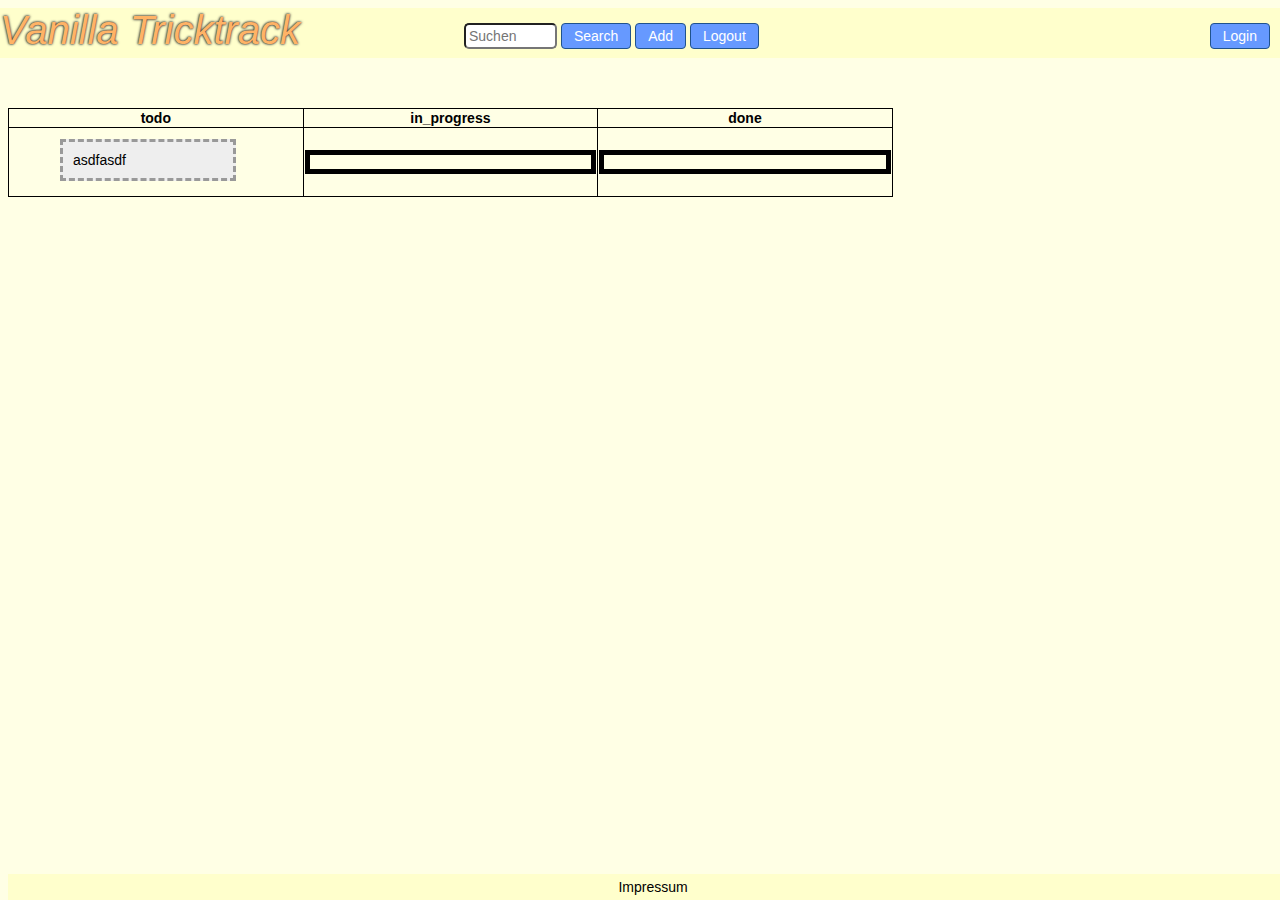
==== tricktrackv2/index.html @ c514adcd "initial commit" ====
<html>
	<head>
		<title>Vanilla Tricktrack</title>
		<meta charset="utf-8">
		<link rel="stylesheet" href="css/style.css">
		<script src="http://crypto-js.googlecode.com/svn/tags/3.1.2/build/rollups/md5.js"></script>
	</head>
	<body>
		
		<nav>
			<div id="logo">Vanilla Tricktrack</div>

				<input type="text" placeholder="Suchen" size="8" id="search" class="navbar"></input>
				<button type="submit">Search</button>
				<button id="add_issue">Add</button>

				<button id="login" class="navbar" type="button">Login</button>
				<button id="logout" class="navbar" type="button">Logout</button>

		</nav>

		<table id="table">
			<tr>
				<th>todo</th>
				<th>in_progress</th>
				<th>done</th>
			</tr>
			<tr>
				<td id="todo_list_td">
					<div id="bin_todo">
					  <ul id="todo_list">
							<!--TEST DATA -->
							<li id="one_li">asdfasdf
								<!--<a id="one" href="#">-->
									<!--<div>
										<div>
											<span>TT-ID</span><span class="ticketuname">username</span>
										</div>
										<div class="issue_title">title goes here</div>
									</div>	-->
								<!--</a>-->
							</li>
							<!--<li id="two_li"><a href="#" id="two">two</a></li>
							<li id="three_li"><a href="#" id="three">three</a></li>
							<li id="four_li"><a href="#" id="four">four</a></li>
							<li id="five_li"><a href="#" id="five">five</a></li>-->
					  </ul>
					</div>
				</td>
				<td id="progress_list_td">
					<div id="bin_progress">
						<ul id="in_progress_list">
							<!--<li id="a_li"><a id="a" href="#">a</a></li>
							<li id="b_li"><a href="#" id="b">b</a></li>-->
						</ul>
					</div>
				</td>
				<td id="done_list_td"> 
					<div id="bin_done">
						<ul id="done_list">
							<!--<li id="lala_li"><a id="lala" href="#">lala</a></li>-->
						</ul>
					</div>
				</td>
			</tr>
		</table>

		<div id="container">
			

			<div id="loginform" class="form">
				<div id="loginintro" class="text"></div>
				<!--<div class="error" id="loginerror">
					<img src="error.png" class="errorimg"/>
					<div id="loginerrormsg" class="errormsg"></div>
				</div>-->
				<form action="login.php" id="submitlogin">
					<div class="form-row">
						<label for="email">Email: </label>
						<input type="text" name="email" id="emaillogin" class="inputform" required></div>
					<div class="form-row">
						<label for="password">Password: </label>
						<input type="password" name="password" id="passwordlogin" class="inputform" required>
					</div>
					<button id="cancellogin" type="button" class="cancel" value="Cancel">Cancel</button>
					<button id="register" class="navbar" type="button">Register</button>
					<button id="loginsubmit" class="submit" type="button">Login</button>
				</form>
			</div>
			
			<!--register form-->
			<div id="registerform" class="form">
				<div id="registerintro" class="text">Please register with all your very important personal data!</div>
				<!--<div class="error" id="registererror">
					<img src="error.png" class="errorimg"/>
					<div id="registererrormsg" class="errormsg"></div>
				</div>-->
				<form action="register.php" id="submitregister">
					<div class="form-row">
						<label for="firstname">Vorname: </label>
						<input type="text" name="firstname" id="firstname" class="inputform" onblur="validateFirstname()" required>
						<img id="firstnamepic" alt="picture" class="checkimg"/>
					</div>
					<div class="form-row">
						<label for="lastname">Nachname: </label>
						<input type="text" name="lastname" id="lastname" class="inputform" onblur="validateLastname()" required>
						<img id="lastnamepic" alt="picture" class="checkimg"/>
					</div>
					<div class="form-row">
						<label for="username">Username: </label>
						<input type="text" name="username" id="usernameregister" class="inputform" onblur="validateUsername()" required>
						<img id="usernamepic" alt="picture" class="checkimg"/>
					</div>
					<div class="form-row">
						<label for="email">Email: </label>
						<input type="text" name="email" id="emailregister" class="inputform" onblur="validateEmail()" required>
						<img id="emailpic" alt="picture" class="checkimg"/>
					</div>
					<div class="form-row">
						<label for="password">Passwort: </label>
						<input type="password" name="password" id="passwordregister" class="inputform" onblur="validatePassword()" required>
						<img id="passwordimg" alt="picture" class="checkimg"/>
					<div id="unsecurepas"></div>
					</div>
					
					<div class="form-row">
						<label for="passwordrepeat">Passwort wiederholen: </label>
						<input type="password" name="passwordrepeat" id="passwordrepeat" class="inputform"  onblur="validatePasswordRepeat()" required>
						<img id="errorrepeatimg" alt="picture" class="checkimg"/>
					</div>			
					<button id="cancelregister" class="cancel" value="Cancel" type="button">Cancel</button>
					<button id="registersubmit" class="submit" type="button">Register</button>
				</form>
			</div>
			
		<!--create new issue-->	
		  <div id="createissueform" class="form">
				<div id="issuenintro" class="text"></div>
				<!--<div class="error" id="loginerror">
					<img src="error.png" class="errorimg"/>
					<div id="loginerrormsg" class="errormsg"></div>
				</div>-->
				<form>
					<div class="form-row">
						<label for="title">Title: </label>
						<input type="text" name="title" id="issuetitle" class="inputform" required></div>
					<div class="form-row">
						<label for="description">Description: </label>
						<input type="text" name="description" id="description" class="inputform" required>
					</div>
					<div class="form-row">
						<label for="priority">Priority: </label>
						<select name="priority" id="priority" class="inputform">
								<option>high</option>
								<option>medium</option>
								<option>low</option>
						</select>
					</div>					
					<div class="form-row">
						<label for="assigned_to">Assign to: </label>
						<select name="assigned_to" id="assigned_to" class="inputform">
								<option>names will go here</option>
								<option>name2</option>
								<option>name3</option>
						</select>
					</div>
					<div class="form-row">
						<label for="category">Category: </label>
						<select name="category" id="category" class="inputform">
								<option>category1</option>
								<option>category2</option>
								<option>category3</option>
						</select>
					</div>
					<button id="cancelcreate" type="button" class="cancel" value="Cancel">Cancel</button>
					<button id="createissue" class="submit" type="button">Create</button>
				</form>
			</div>
			
			<!--update issue form-->
			<div id="updateissueform" class="form">
				<div id="issuenintro" class="text"></div>
				<form>
					<div class="form-row">
						<label for="title">Title: </label>
						<span id="title_update"></span>
					</div>
					<div class="form-row">
						<label for="description">Description: </label>
						<span id="description_update"></span>
					</div>
					<div class="form-row">
						<label for="priority">Priority: </label>
						<select name="priority" id="priority_update" class="inputform">
								<option>high</option>
								<option>medium</option>
								<option>low</option>
						</select>
					</div>					
					<div class="form-row">
						<label for="assigned_to">Assign to: </label>
						<select name="assigned_to" id="assigned_to" class="inputform">
								<option>names will go here</option>
								<option>name2</option>
								<option>name3</option>
						</select>
					</div>
					<div class="form-row">
						<label for="category">Category: </label>
						<select name="category" id="category_update" class="inputform">
								<option>category1</option>
								<option>category2</option>
								<option>category3</option>
						</select>
					</div>
					<button id="cancelcreate" type="button" class="cancel" value="Cancel">Cancel</button>
					<button id="updateissue" class="submit" type="button">Create</button>
				</form>
			</div>
		</div>

		<footer id="footer">Impressum</footer>
		
		<script src="js/tricktrack.js"></script>
		<script>
		
		//get issues of different states -> ajax when window load
		window.addEventListener("load", function(){
			getIssuesByState("todo");
			getIssuesByState("in_progress");
			getIssuesByState("done");
		});
			
		
		//all lis get draggable attribute ************************** REMOVE THIS AFTER TESTS
		//var links = document.querySelectorAll('li > a'), el = null;
		var links = document.querySelectorAll('li'), el = null;
		for (var i = 0; i < links.length; i++) {
			el = links[i];
		  
			el.setAttribute('draggable', 'true');
			el.addEventListener('dragstart', function(e){
				e.dataTransfer.effectAllowed = 'copy'; // only dropEffect='copy' will be dropable
				e.dataTransfer.setData('Text', this.id); // required otherwise doesn't work
			});
		 }
		  
		 var bin_progress = document.querySelector('#bin_progress');
		 var in_progress_list = document.querySelector('#in_progress_list');
		 var bin_done = document.querySelector('#bin_done');
		 var done_list = document.querySelector('#done_list');
		 
		 bin_done.addEventListener('dragover', function (e) {
			if (e.preventDefault) e.preventDefault(); // allows us to drop
			//this.className = 'over';
			e.dataTransfer.dropEffect = 'copy';
			return false;
		  });
		  

		bin_done.addEventListener('drop', function (e) {
			if (e.stopPropagation) e.stopPropagation(); // stops the browser from redirecting...why???
			e.preventDefault();
			//var el = document.getElementById(e.dataTransfer.getData('Text')+"_li");
			var el = document.getElementById(e.dataTransfer.getData('Text'));
			//removes issue from list
			el.parentNode.removeChild(el);

			done_list.appendChild(el);

			var issue_id = el.id.replace("_li","");
			//save new state
			saveIssueState(issue_id, "done");
			return false;
		  });
		  
		bin_progress.addEventListener('dragover', function (e) {
			if (e.preventDefault) e.preventDefault(); // allows us to drop
			//this.className = 'over';
			e.dataTransfer.dropEffect = 'copy';
			return false;
		});
		  

		bin_progress.addEventListener('drop', function (e) {
			if (e.stopPropagation) e.stopPropagation(); // stops the browser from redirecting...why???
			e.preventDefault();
			//var el = document.getElementById(e.dataTransfer.getData('Text')+"_li");
			var el = document.getElementById(e.dataTransfer.getData('Text'));
			//removes issue from list
			el.parentNode.removeChild(el);
			
			in_progress_list.appendChild(el);
			
			var issue_id = el.id.replace("_li","");
			//save new state
			saveIssueState(issue_id, "in_progress");
			return false;
		  });	  

		</script>
	</body>
</html>
---- tricktrackv2/css/style.css ----
* {
	font-family: Arial,Helvetica Neue,Helvetica,sans-serif;
	font-size: 14px;
}

body {
	background-color: #ffffe5;
}

#logo {
	font-style:italic;
	text-shadow: 0px 0px 2px #333, 0px 0px 3px #333;
	font-size: 30pt;
	color: #ffb366;
	float: left;
	display: inline;
	width:30%
}
nav {
	background-color: #ffffcc;
	position: absolute; 
	right: 0;
	width: 100%;
	height: 50px;
}

ul > li {
	display: inline;	
}

.navbar {
	margin-top: 15px;
}

a {
	text-decoration: none;
}

#login {
	position: absolute; 
	right: 10px;

}
#search {
	margin-left: 80px;
	border-radius: 5px;
	padding:3px;
}

footer {
    background-color:#ffffcc;
    clear:both;
    text-align:center;
    padding:5px;
    position: absolute; 
	bottom: 0;
	width: 100%;
}

.form {
	position:relative;
	margin: 0 auto;
	width: 35em;
	border-radius: 4px;
	top: -10px;
	background-color: white;
	border: 1px solid #D2D2D7;
	border-radius: 4px;
	padding: 5px 5px;
	margin-top: 20px
}

#container {
	width: 100%;
	height: 100%;
	position: absolute;
	top: 0;
	left: 0;
	background-color: rgba(0, 0, 0, 0.5);
	display: none;
}

#loginform {
	border: 1px solid #D2D2D7;
	border-radius: 4px;
	padding: 5px 5px;
	margin-top: 20px;
	background-color: #fffff1;
}

input{
	border-radius:4px;
}

.form-row {
	padding:15px;
}

.form-row:nth-child(even) {
	background-color: #ffffcc;
	border-radius: 4px;
}

.form-row label{
	max-width: 150px;
	width: 100%;
	display:inline-block;
/*	float:left;*/
	padding:3px;	
}

.inputform { max-width: 300px; width:100%;}

input:invalid { box-shadow: none; }

.checkimg {
	max-width:16px;
	width: 100%;
	max-height:16px;
	height:100%;
	margin-left: 20px;
	display:none;
}

button {
	background-color: #6699ff;
	color: #FFFFFF;
	cursor: pointer;
	border-radius: 4px;
	padding: 4px 12px;
	border-width: 0px;
	margin-top: 10px;
	border: solid 1px #20538D;
	 clear: both;
}

button:hover { background-color: #248F8F; }
button#reset:hover { background-color: #248F8F; }
button#submit { float: right; }
button.submit { float: right; }


#table {
	display:table;
	/*position: relative;
	top:100px;
	left:0px;
	width:100%;
	border:1px solid black;*/
}
.column {
	display: inline-block;
	width:30%;
}

#box{
	width:70px;
	height:70px;
	border:1px solid black;
}

table {
	display:table;
	position: relative;
	top:100px;
	width:70%;
    border-collapse: collapse;
}

table, th, td {
   border: 1px solid black;
}

td {
	width: 33%;
}

/*li > a {
  text-decoration: none;
  color: #000;
  margin: 10px;
  width: 150px;
  border: 3px dashed #999;
  background: #eee;
  padding: 10px;
  display: block;
}*/

#bin_progress li, #bin_done li, #bin_todo li  {
  text-decoration: none;
  color: #000;
  margin: 10px;
  width: 150px;
  border: 3px dashed #999;
  background: #eee;
  padding: 10px;
  display: block;
}
/*TEST:...................................*/
#bin, #bin_progress, #bin_done {
  //height: 250px;
  //width: 166px;
  //float: left;
  border: 5px solid #000;
  position: relative;
  margin-top: 0;
  cursor:pointer;
}

/*TICKETS*/

.ticket_uname {
	position:relative;
	left: 40px;	
}

.issue_title {
    margin: 0 auto;
}
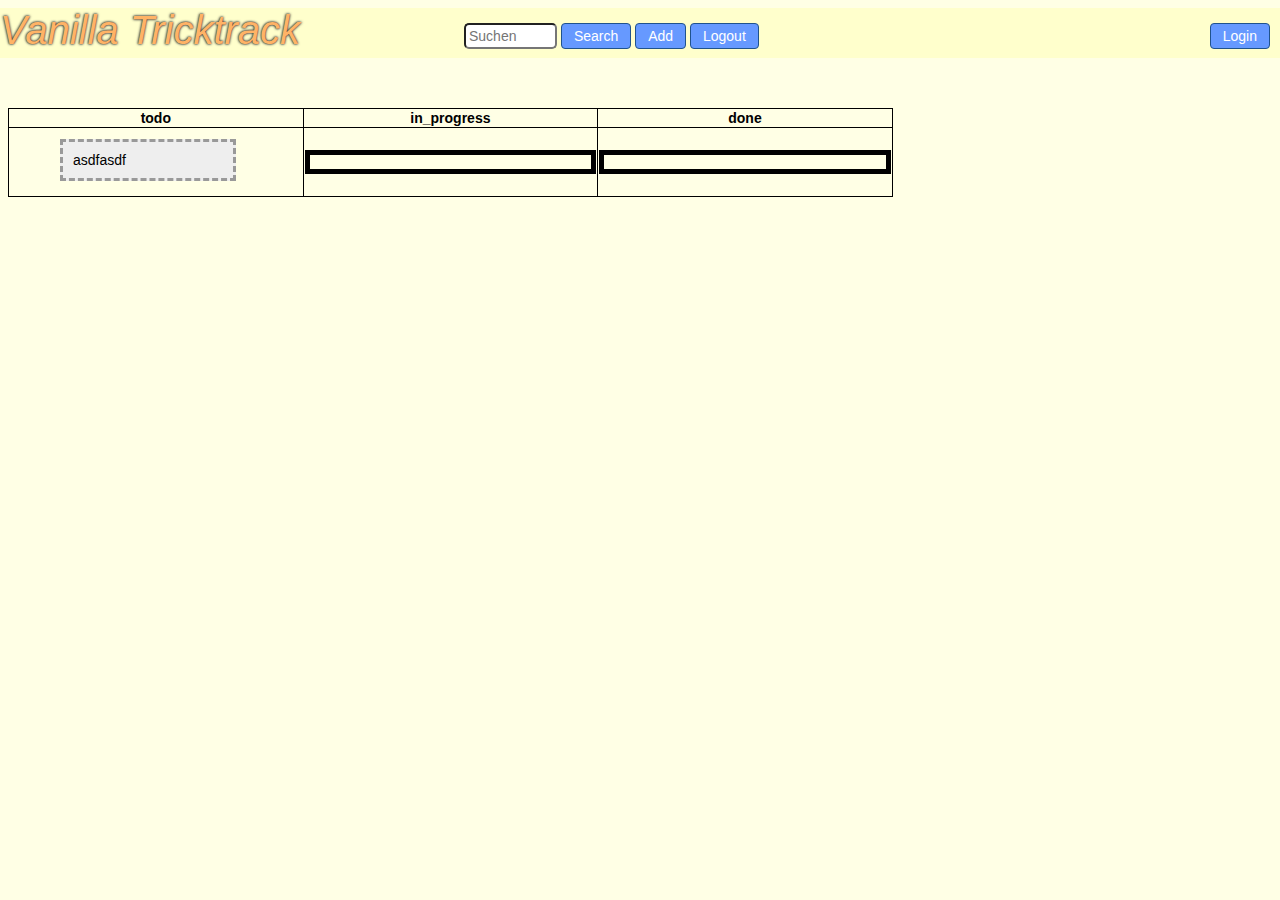
==== commit c5964421: "refactoring" ====
--- a/tricktrackv2/index.html
+++ b/tricktrackv2/index.html
@@ -219,85 +219,8 @@
 			</div>
 		</div>
 
-		<footer id="footer">Impressum</footer>
+		<!--<footer id="footer">Impressum</footer>-->
 		
 		<script src="js/tricktrack.js"></script>
-		<script>
-		
-		//get issues of different states -> ajax when window load
-		window.addEventListener("load", function(){
-			getIssuesByState("todo");
-			getIssuesByState("in_progress");
-			getIssuesByState("done");
-		});
-			
-		
-		//all lis get draggable attribute ************************** REMOVE THIS AFTER TESTS
-		//var links = document.querySelectorAll('li > a'), el = null;
-		var links = document.querySelectorAll('li'), el = null;
-		for (var i = 0; i < links.length; i++) {
-			el = links[i];
-		  
-			el.setAttribute('draggable', 'true');
-			el.addEventListener('dragstart', function(e){
-				e.dataTransfer.effectAllowed = 'copy'; // only dropEffect='copy' will be dropable
-				e.dataTransfer.setData('Text', this.id); // required otherwise doesn't work
-			});
-		 }
-		  
-		 var bin_progress = document.querySelector('#bin_progress');
-		 var in_progress_list = document.querySelector('#in_progress_list');
-		 var bin_done = document.querySelector('#bin_done');
-		 var done_list = document.querySelector('#done_list');
-		 
-		 bin_done.addEventListener('dragover', function (e) {
-			if (e.preventDefault) e.preventDefault(); // allows us to drop
-			//this.className = 'over';
-			e.dataTransfer.dropEffect = 'copy';
-			return false;
-		  });
-		  
-
-		bin_done.addEventListener('drop', function (e) {
-			if (e.stopPropagation) e.stopPropagation(); // stops the browser from redirecting...why???
-			e.preventDefault();
-			//var el = document.getElementById(e.dataTransfer.getData('Text')+"_li");
-			var el = document.getElementById(e.dataTransfer.getData('Text'));
-			//removes issue from list
-			el.parentNode.removeChild(el);
-
-			done_list.appendChild(el);
-
-			var issue_id = el.id.replace("_li","");
-			//save new state
-			saveIssueState(issue_id, "done");
-			return false;
-		  });
-		  
-		bin_progress.addEventListener('dragover', function (e) {
-			if (e.preventDefault) e.preventDefault(); // allows us to drop
-			//this.className = 'over';
-			e.dataTransfer.dropEffect = 'copy';
-			return false;
-		});
-		  
-
-		bin_progress.addEventListener('drop', function (e) {
-			if (e.stopPropagation) e.stopPropagation(); // stops the browser from redirecting...why???
-			e.preventDefault();
-			//var el = document.getElementById(e.dataTransfer.getData('Text')+"_li");
-			var el = document.getElementById(e.dataTransfer.getData('Text'));
-			//removes issue from list
-			el.parentNode.removeChild(el);
-			
-			in_progress_list.appendChild(el);
-			
-			var issue_id = el.id.replace("_li","");
-			//save new state
-			saveIssueState(issue_id, "in_progress");
-			return false;
-		  });	  
-
-		</script>
 	</body>
 </html>
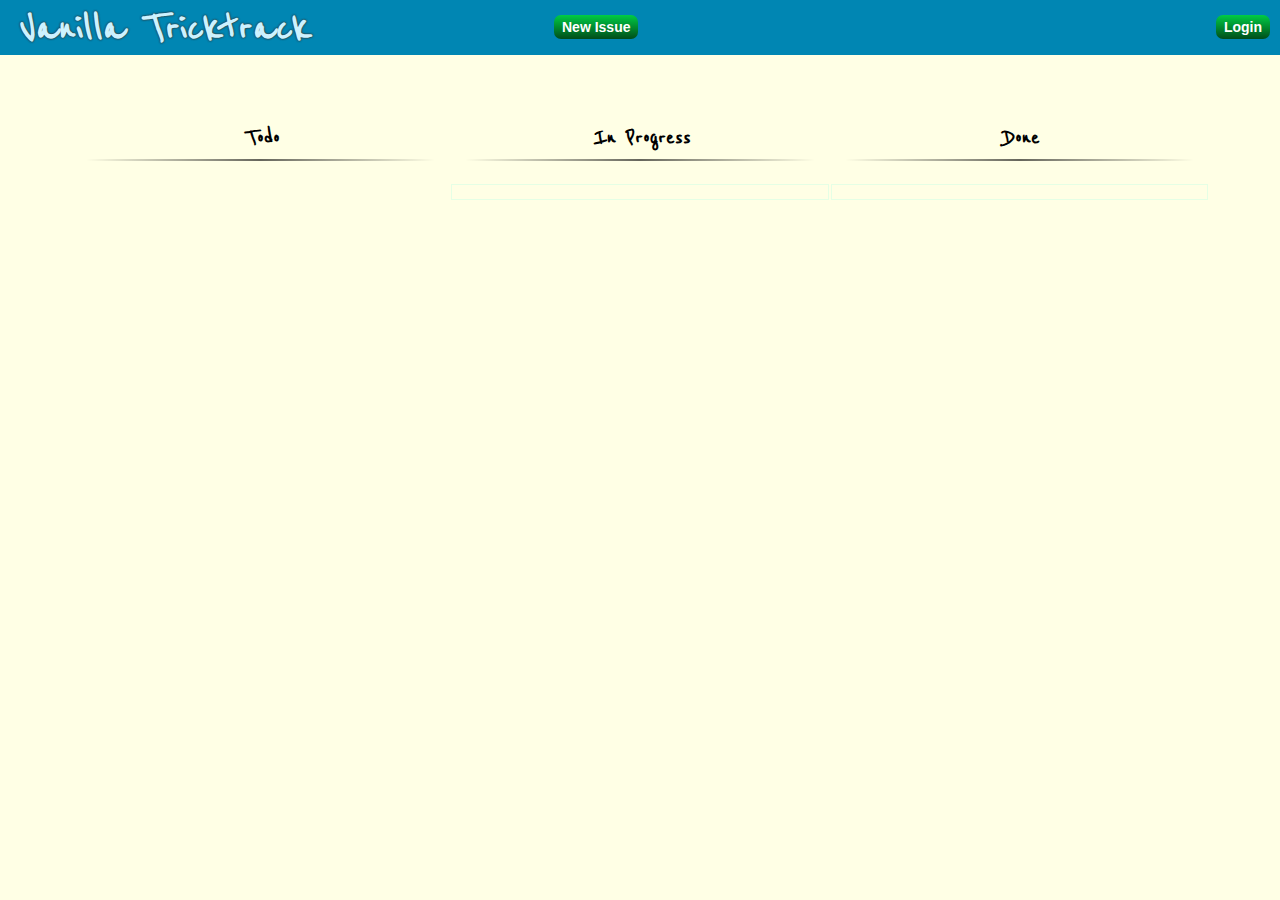
==== commit 248a6e53: "worked on design. refactoring. load numbers of issues dynamically. load userlist with *me* option" ====
--- a/tricktrackv2/index.html
+++ b/tricktrackv2/index.html
@@ -4,15 +4,16 @@
 		<meta charset="utf-8">
 		<link rel="stylesheet" href="css/style.css">
 		<script src="http://crypto-js.googlecode.com/svn/tags/3.1.2/build/rollups/md5.js"></script>
+		<link  href="http://fonts.googleapis.com/css?family=Reenie+Beanie:regular" rel="stylesheet" type="text/css">
 	</head>
 	<body>
 		
 		<nav>
 			<div id="logo">Vanilla Tricktrack</div>
 
-				<input type="text" placeholder="Suchen" size="8" id="search" class="navbar"></input>
-				<button type="submit">Search</button>
-				<button id="add_issue">Add</button>
+				<!--<input type="text" placeholder="Suchen" size="8" id="search" class="navbar"></input>
+				<button type="submit">Search</button>-->
+				<button id="add_issue">New Issue</button>
 
 				<button id="login" class="navbar" type="button">Login</button>
 				<button id="logout" class="navbar" type="button">Logout</button>
@@ -21,16 +22,16 @@
 
 		<table id="table">
 			<tr>
-				<th>todo</th>
-				<th>in_progress</th>
-				<th>done</th>
+				<th><span id="num_todo" class="number"></span>Todo<hr class="th_line"></th>
+				<th><span id="num_in_progress" class="number"></span>In Progress<hr class="th_line"></th>
+				<th><span id="num_done" class="number"></span>Done<hr class="th_line"></th>
 			</tr>
 			<tr>
 				<td id="todo_list_td">
 					<div id="bin_todo">
 					  <ul id="todo_list">
 							<!--TEST DATA -->
-							<li id="one_li">asdfasdf
+							<!--<li id="one_li">asdfasdf-->
 								<!--<a id="one" href="#">-->
 									<!--<div>
 										<div>
@@ -39,26 +40,19 @@
 										<div class="issue_title">title goes here</div>
 									</div>	-->
 								<!--</a>-->
-							</li>
-							<!--<li id="two_li"><a href="#" id="two">two</a></li>
-							<li id="three_li"><a href="#" id="three">three</a></li>
-							<li id="four_li"><a href="#" id="four">four</a></li>
-							<li id="five_li"><a href="#" id="five">five</a></li>-->
+							<!--</li>-->
 					  </ul>
 					</div>
 				</td>
 				<td id="progress_list_td">
 					<div id="bin_progress">
 						<ul id="in_progress_list">
-							<!--<li id="a_li"><a id="a" href="#">a</a></li>
-							<li id="b_li"><a href="#" id="b">b</a></li>-->
 						</ul>
 					</div>
 				</td>
 				<td id="done_list_td"> 
 					<div id="bin_done">
 						<ul id="done_list">
-							<!--<li id="lala_li"><a id="lala" href="#">lala</a></li>-->
 						</ul>
 					</div>
 				</td>
@@ -76,15 +70,15 @@
 				</div>-->
 				<form action="login.php" id="submitlogin">
 					<div class="form-row">
-						<label for="email">Email: </label>
-						<input type="text" name="email" id="emaillogin" class="inputform" required></div>
+						<label for="username">Username: </label>
+						<input type="text" name="username" id="usernamelogin" class="inputform" required></div>
 					<div class="form-row">
 						<label for="password">Password: </label>
 						<input type="password" name="password" id="passwordlogin" class="inputform" required>
 					</div>
 					<button id="cancellogin" type="button" class="cancel" value="Cancel">Cancel</button>
 					<button id="register" class="navbar" type="button">Register</button>
-					<button id="loginsubmit" class="submit" type="button">Login</button>
+					<button id="sendloginform" class="submit" type="button">Login</button>
 				</form>
 			</div>
 			
@@ -129,7 +123,7 @@
 						<img id="errorrepeatimg" alt="picture" class="checkimg"/>
 					</div>			
 					<button id="cancelregister" class="cancel" value="Cancel" type="button">Cancel</button>
-					<button id="registersubmit" class="submit" type="button">Register</button>
+					<button id="registeruser" class="submit" type="button">Register</button>
 				</form>
 			</div>
 			
@@ -159,9 +153,6 @@
 					<div class="form-row">
 						<label for="assigned_to">Assign to: </label>
 						<select name="assigned_to" id="assigned_to" class="inputform">
-								<option>names will go here</option>
-								<option>name2</option>
-								<option>name3</option>
 						</select>
 					</div>
 					<div class="form-row">
@@ -181,15 +172,16 @@
 			<div id="updateissueform" class="form">
 				<div id="issuenintro" class="text"></div>
 				<form>
-					<div class="form-row">
+					<input type="hidden" id="hidden_id"></input>
+					<div class="form-row priority">
 						<label for="title">Title: </label>
 						<span id="title_update"></span>
 					</div>
-					<div class="form-row">
+					<div class="form-row priority">
 						<label for="description">Description: </label>
 						<span id="description_update"></span>
 					</div>
-					<div class="form-row">
+					<div class="form-row priority">
 						<label for="priority">Priority: </label>
 						<select name="priority" id="priority_update" class="inputform">
 								<option>high</option>
@@ -197,15 +189,12 @@
 								<option>low</option>
 						</select>
 					</div>					
-					<div class="form-row">
+					<div class="form-row priority">
 						<label for="assigned_to">Assign to: </label>
-						<select name="assigned_to" id="assigned_to" class="inputform">
-								<option>names will go here</option>
-								<option>name2</option>
-								<option>name3</option>
-						</select>
-					</div>
-					<div class="form-row">
+						<select name="assigned_to" id="assigned_to_update" class="inputform">
+						</select>
+					</div>
+					<div class="form-row priority">
 						<label for="category">Category: </label>
 						<select name="category" id="category_update" class="inputform">
 								<option>category1</option>
@@ -214,13 +203,14 @@
 						</select>
 					</div>
 					<button id="cancelcreate" type="button" class="cancel" value="Cancel">Cancel</button>
-					<button id="updateissue" class="submit" type="button">Create</button>
+					<button id="updateissue" class="submit" type="button">Update</button>
 				</form>
 			</div>
 		</div>
 
 		<!--<footer id="footer">Impressum</footer>-->
 		
+		<script src="js/ajax.js"></script>
 		<script src="js/tricktrack.js"></script>
 	</body>
 </html>
--- a/tricktrackv2/css/style.css
+++ b/tricktrackv2/css/style.css
@@ -8,20 +8,23 @@
 }
 
 #logo {
-	font-style:italic;
-	text-shadow: 0px 0px 2px #333, 0px 0px 3px #333;
-	font-size: 30pt;
-	color: #ffb366;
+	font-family: "Reenie Beanie";
+	font-weight: bold;
+	text-shadow: 0px 0px 2px #333, 0px 0px 2px #333;
+	font-size: 35pt;
+	color: #ccf2ff;
 	float: left;
 	display: inline;
-	width:30%
+	width:30%;
+	padding-left:20px;
 }
 nav {
-	background-color: #ffffcc;
-	position: absolute; 
+	background-color: #0086b3;
+	position: absolute;
+	top: 0px;
 	right: 0;
 	width: 100%;
-	height: 50px;
+	//height: 50px;
 }
 
 ul > li {
@@ -36,11 +39,6 @@
 	text-decoration: none;
 }
 
-#login {
-	position: absolute; 
-	right: 10px;
-
-}
 #search {
 	margin-left: 80px;
 	border-radius: 5px;
@@ -67,7 +65,8 @@
 	border: 1px solid #D2D2D7;
 	border-radius: 4px;
 	padding: 5px 5px;
-	margin-top: 20px
+	margin-top: 20px;
+	z-index: 10;
 }
 
 #container {
@@ -101,6 +100,19 @@
 	border-radius: 4px;
 }
 
+.form-row:nth-child(even) .high {
+	background-color: #f9d2d2;
+	border-radius: 4px;
+}
+
+.form-row:nth-child(even) .medium {
+	background-color: #fafad1;
+	border-radius: 4px;
+}
+.form-row:nth-child(even) .low {
+	background-color: #c2f0c2;
+	border-radius: 4px;
+}
 .form-row label{
 	max-width: 150px;
 	width: 100%;
@@ -123,21 +135,37 @@
 }
 
 button {
-	background-color: #6699ff;
+	background: #00cc45;
+	background-image: linear-gradient(to bottom, #00cc45, #004d1a);
 	color: #FFFFFF;
 	cursor: pointer;
-	border-radius: 4px;
-	padding: 4px 12px;
+	border-radius: 7px;
+	padding: 4px 8px;
 	border-width: 0px;
 	margin-top: 10px;
-	border: solid 1px #20538D;
-	 clear: both;
+	//border: solid 1px #20538D;
+	font-weight: bold;
+	clear: both;
 }
 
 button:hover { background-color: #248F8F; }
 button#reset:hover { background-color: #248F8F; }
 button#submit { float: right; }
 button.submit { float: right; }
+
+#login, #logout {
+	position: absolute; 
+	right: 10px;
+}
+
+#logout {
+	display: none;
+}
+
+#add_issue{
+	margin-left:150px;
+	margin-top:15px;
+}
 
 
 #table {
@@ -163,16 +191,37 @@
 	display:table;
 	position: relative;
 	top:100px;
-	width:70%;
+	width:90%;
     border-collapse: collapse;
+    margin: 0px auto;
 }
 
 table, th, td {
-   border: 1px solid black;
+   //border: 1px solid black;
+}
+
+.th_line {
+	color: red;
+	border: 0;
+	height: 2px;
+	background-image: linear-gradient(to right, rgba(0, 0, 0, 0), rgba(0, 0, 0, 0.6), rgba(0, 0, 0, 0));	
 }
 
 td {
-	width: 33%;
+    vertical-align: top;
+    /*needed if no issue is in column!*/
+    width: 33%;
+}
+th {
+	padding: 15px;
+	font-family: "Reenie Beanie";
+	font-size: 25px;
+}
+
+.number {
+	margin-right:5px;
+	font-family: "Reenie Beanie";
+	font-size: 25px;	
 }
 
 /*li > a {
@@ -189,24 +238,62 @@
 #bin_progress li, #bin_done li, #bin_todo li  {
   text-decoration: none;
   color: #000;
-  margin: 10px;
-  width: 150px;
-  border: 3px dashed #999;
-  background: #eee;
+  margin: 20px;
+  width: 200px;
+  height: 100px;
+  //background: #fcfce8;
   padding: 10px;
   display: block;
+  -moz-box-shadow:5px 5px 7px rgba(33,33,33,1);
+  -webkit-box-shadow: 5px 5px 7px rgba(33,33,33,.7);
+  box-shadow: 5px 5px 7px rgba(33,33,33,.7);
+  -moz-transition:-moz-transform .15s linear;
+  -o-transition:-o-transform .15s linear;
+  -webkit-transition:-webkit-transform .15s linear;
+}
+
+ul li {
+  -webkit-transform:rotate(-4deg);
+  -o-transform:rotate(-4deg);
+  -moz-transform:rotate(-4deg);
+}
+
+ul li:nth-child(even) {
+  -o-transform:rotate(2deg);
+  -webkit-transform:rotate(2deg);
+  -moz-transform:rotate(2deg);
+  position:relative;
+  top:5px;
+}
+ul li:nth-child(3n) {
+  -o-transform:rotate(-1deg);
+  -webkit-transform:rotate(-1deg);
+  -moz-transform:rotate(-1deg);
+  position:relative;
+  top:-5px;
+}
+
+
+#bin_progress li:hover, #bin_done li:hover, #bin_todo li:hover  {
+  transform: scale(1.15);
+	box-shadow: 5px 5px 7px rgba(33, 33, 33, 0.7);
+	z-index:5;
 }
 /*TEST:...................................*/
 #bin, #bin_progress, #bin_done {
   //height: 250px;
   //width: 166px;
   //float: left;
-  border: 5px solid #000;
+  border: 1px solid #e5ffe5;
   position: relative;
   margin-top: 0;
   cursor:pointer;
 }
 
+.high {background: #f9d2d2;}
+.medium {background: #fafad1;}
+.low {background: #c2f0c2;}
+
 /*TICKETS*/
 
 .ticket_uname {
@@ -217,3 +304,4 @@
 .issue_title {
     margin: 0 auto;
 }
+
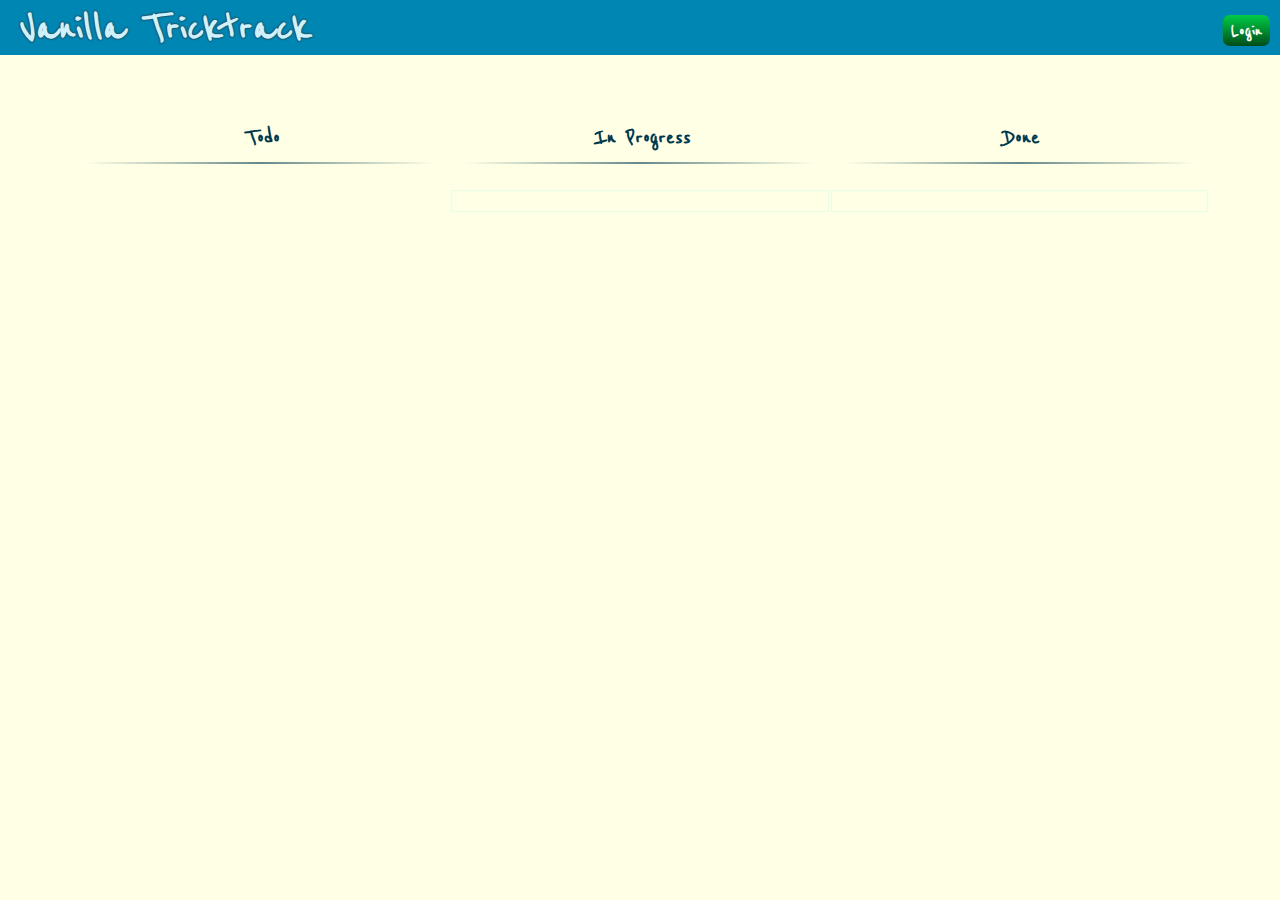
==== commit 7d2846f3: "worked on design of issues. refactoring. new form for updating issues." ====
--- a/tricktrackv2/index.html
+++ b/tricktrackv2/index.html
@@ -144,7 +144,7 @@
 					</div>
 					<div class="form-row">
 						<label for="priority">Priority: </label>
-						<select name="priority" id="priority" class="inputform">
+						<select name="priority" id="priority" class="inputform_select">
 								<option>high</option>
 								<option>medium</option>
 								<option>low</option>
@@ -152,12 +152,12 @@
 					</div>					
 					<div class="form-row">
 						<label for="assigned_to">Assign to: </label>
-						<select name="assigned_to" id="assigned_to" class="inputform">
+						<select name="assigned_to" id="assigned_to" class="inputform_select">
 						</select>
 					</div>
 					<div class="form-row">
 						<label for="category">Category: </label>
-						<select name="category" id="category" class="inputform">
+						<select name="category" id="category" class="inputform_select">
 								<option>category1</option>
 								<option>category2</option>
 								<option>category3</option>
@@ -169,34 +169,34 @@
 			</div>
 			
 			<!--update issue form-->
-			<div id="updateissueform" class="form">
+			<div id="updateissueform" class="update_form">
 				<div id="issuenintro" class="text"></div>
 				<form>
 					<input type="hidden" id="hidden_id"></input>
-					<div class="form-row priority">
+					<div class="form-row-update">
 						<label for="title">Title: </label>
 						<span id="title_update"></span>
 					</div>
-					<div class="form-row priority">
+					<div class="form-row-update">
 						<label for="description">Description: </label>
 						<span id="description_update"></span>
 					</div>
-					<div class="form-row priority">
+					<div class="form-row-update">
 						<label for="priority">Priority: </label>
-						<select name="priority" id="priority_update" class="inputform">
+						<select name="priority" id="priority_update" class="inputform_select">
 								<option>high</option>
 								<option>medium</option>
 								<option>low</option>
 						</select>
 					</div>					
-					<div class="form-row priority">
+					<div class="form-row-update">
 						<label for="assigned_to">Assign to: </label>
-						<select name="assigned_to" id="assigned_to_update" class="inputform">
-						</select>
-					</div>
-					<div class="form-row priority">
+						<select name="assigned_to" id="assigned_to_update" class="inputform_select">
+						</select>
+					</div>
+					<div class="form-row-update">
 						<label for="category">Category: </label>
-						<select name="category" id="category_update" class="inputform">
+						<select name="category" id="category_update" class="inputform_select">
 								<option>category1</option>
 								<option>category2</option>
 								<option>category3</option>
--- a/tricktrackv2/css/style.css
+++ b/tricktrackv2/css/style.css
@@ -1,6 +1,6 @@
 * {
-	font-family: Arial,Helvetica Neue,Helvetica,sans-serif;
-	font-size: 14px;
+	font-family: "Reenie Beanie",Arial,Helvetica Neue,Helvetica,sans-serif;
+	font-size: 20px;
 }
 
 body {
@@ -37,6 +37,15 @@
 
 a {
 	text-decoration: none;
+	color: #005f80;
+	font-weight: bold;
+	font-family: "Reenie Beanie";
+	font-size: 22px;
+}
+
+.memostyle {
+	font-family: "Reenie Beanie";
+	color: red;
 }
 
 #search {
@@ -58,9 +67,10 @@
 .form {
 	position:relative;
 	margin: 0 auto;
-	width: 35em;
-	border-radius: 4px;
-	top: -10px;
+	width: 100%;
+	max-width: 500px;
+	border-radius: 4px;
+	top: 50px;
 	background-color: white;
 	border: 1px solid #D2D2D7;
 	border-radius: 4px;
@@ -100,28 +110,20 @@
 	border-radius: 4px;
 }
 
-.form-row:nth-child(even) .high {
-	background-color: #f9d2d2;
-	border-radius: 4px;
-}
-
-.form-row:nth-child(even) .medium {
-	background-color: #fafad1;
-	border-radius: 4px;
-}
-.form-row:nth-child(even) .low {
-	background-color: #c2f0c2;
-	border-radius: 4px;
-}
 .form-row label{
 	max-width: 150px;
 	width: 100%;
 	display:inline-block;
 /*	float:left;*/
-	padding:3px;	
+	padding:3px;
+	font-weight:bold;	
 }
 
 .inputform { max-width: 300px; width:100%;}
+
+.inputform_select {
+	max-width: 100px; width:100%
+}
 
 input:invalid { box-shadow: none; }
 
@@ -165,16 +167,12 @@
 #add_issue{
 	margin-left:150px;
 	margin-top:15px;
+	display:none;
 }
 
 
 #table {
 	display:table;
-	/*position: relative;
-	top:100px;
-	left:0px;
-	width:100%;
-	border:1px solid black;*/
 }
 .column {
 	display: inline-block;
@@ -201,10 +199,9 @@
 }
 
 .th_line {
-	color: red;
 	border: 0;
 	height: 2px;
-	background-image: linear-gradient(to right, rgba(0, 0, 0, 0), rgba(0, 0, 0, 0.6), rgba(0, 0, 0, 0));	
+	background-image: linear-gradient(to right, rgba(0, 0, 0, 0), rgba(0, 57, 77, 0.6), rgba(0, 0, 0, 0));	
 }
 
 td {
@@ -216,6 +213,7 @@
 	padding: 15px;
 	font-family: "Reenie Beanie";
 	font-size: 25px;
+	color: #00394d;
 }
 
 .number {
@@ -223,17 +221,6 @@
 	font-family: "Reenie Beanie";
 	font-size: 25px;	
 }
-
-/*li > a {
-  text-decoration: none;
-  color: #000;
-  margin: 10px;
-  width: 150px;
-  border: 3px dashed #999;
-  background: #eee;
-  padding: 10px;
-  display: block;
-}*/
 
 #bin_progress li, #bin_done li, #bin_todo li  {
   text-decoration: none;
@@ -279,7 +266,7 @@
 	box-shadow: 5px 5px 7px rgba(33, 33, 33, 0.7);
 	z-index:5;
 }
-/*TEST:...................................*/
+/*TEST bins where i can drop the issues*/
 #bin, #bin_progress, #bin_done {
   //height: 250px;
   //width: 166px;
@@ -295,13 +282,64 @@
 .low {background: #c2f0c2;}
 
 /*TICKETS*/
+.issue_outerdiv {
+	width:200px;
+}
 
 .ticket_uname {
-	position:relative;
-	left: 40px;	
+	display:inline-block;
+	position:absolute;
+	font-family:"Reenie Beanie";
+	font-size: 20px;
+	right:5px;
+	  -o-transform:rotate(16deg);
+  -webkit-transform:rotate(16deg);
+  -moz-transform:rotate(16deg);
+  font-style: italic;
 }
 
 .issue_title {
     margin: 0 auto;
-}
-
+ 	font-family:"Reenie Beanie"; 
+ 	font-size: 20px;
+ 	font-weight: bold;
+}
+
+/*specials for update issue forms*/
+.update_form {
+	position:relative;
+	margin: 0 auto;
+	width: 30em;
+	border-radius: 4px;
+	top: 50px;
+	background-color: white;
+	border: 1px solid #D2D2D7;
+	border-radius: 4px;
+	padding: 5px 5px;
+	margin-top: 20px;
+	z-index: 10;
+}
+
+.form-row-update {
+	padding:15px;
+}
+
+.form-row-update label{
+	max-width: 120px;
+	width: 100%;
+	display:inline-block;
+	padding:3px;
+	font-weight:bold;	
+}
+
+.updateform_high {
+	background-color: #F9D2D2;
+}
+
+.updateform_medium {
+	background-color: #FAFAD1;
+}
+
+.updateform_low {
+	background-color: #C2F0C2;
+}
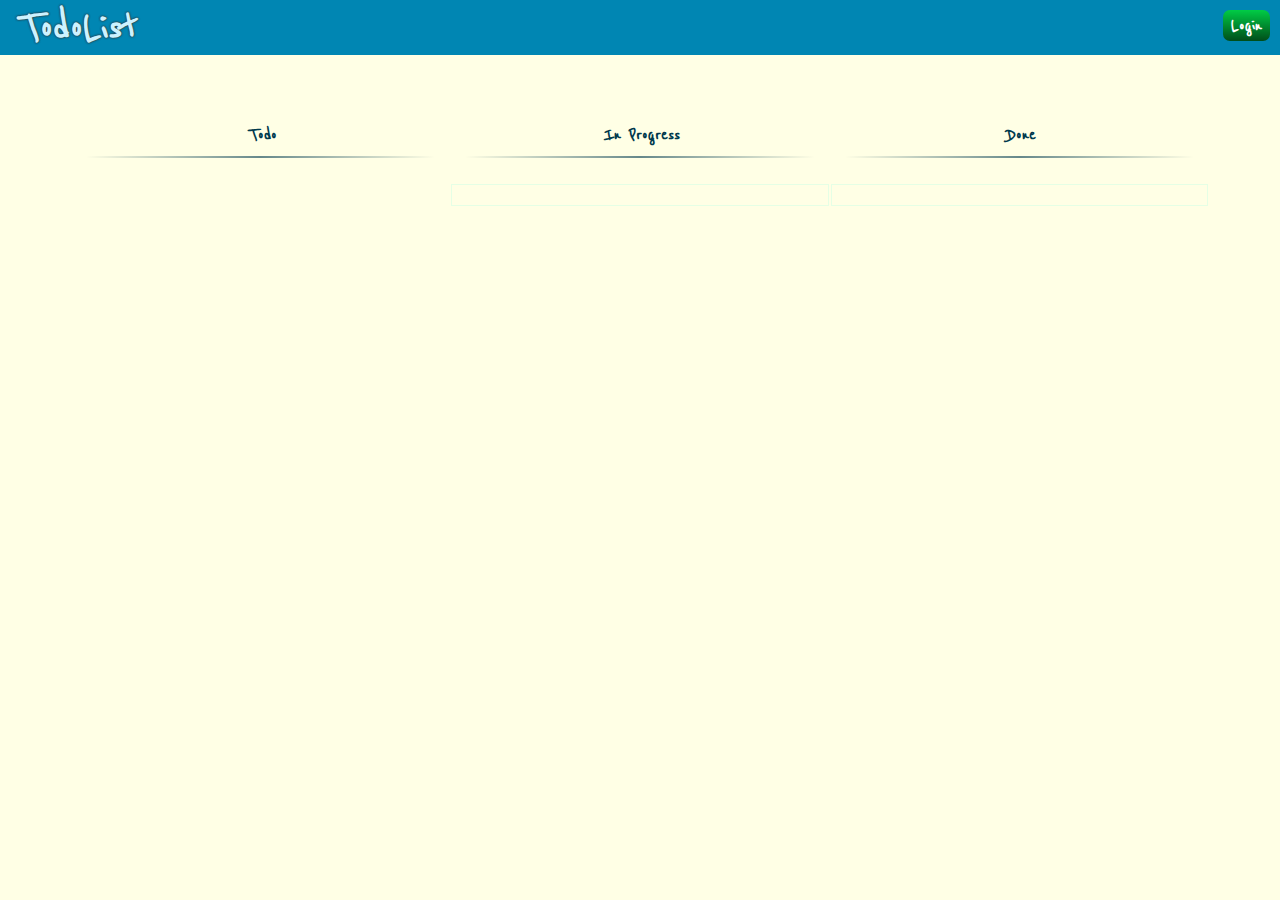
==== commit 95d5ed8b: "worked on responsive design." ====
--- a/tricktrackv2/index.html
+++ b/tricktrackv2/index.html
@@ -1,7 +1,8 @@
 <html>
 	<head>
-		<title>Vanilla Tricktrack</title>
+		<title>TodoList</title>
 		<meta charset="utf-8">
+		<link rel="icon" href="img/favicon.png" type="image/x-icon">
 		<link rel="stylesheet" href="css/style.css">
 		<script src="http://crypto-js.googlecode.com/svn/tags/3.1.2/build/rollups/md5.js"></script>
 		<link  href="http://fonts.googleapis.com/css?family=Reenie+Beanie:regular" rel="stylesheet" type="text/css">
@@ -9,23 +10,29 @@
 	<body>
 		
 		<nav>
-			<div id="logo">Vanilla Tricktrack</div>
+			<div id="logo">TodoList</div>
 
 				<!--<input type="text" placeholder="Suchen" size="8" id="search" class="navbar"></input>
 				<button type="submit">Search</button>-->
-				<button id="add_issue">New Issue</button>
-
+				<button id="add_issue">
+					<img src="img/create2.png" id ="add_issue_image">
+					<span id="add_issue_text">New Issue</span>
+				</button>
+				
+				<button id="admin" class="navbar" type="button">Admin</button>
 				<button id="login" class="navbar" type="button">Login</button>
 				<button id="logout" class="navbar" type="button">Logout</button>
 
 		</nav>
 
 		<table id="table">
-			<tr>
-				<th><span id="num_todo" class="number"></span>Todo<hr class="th_line"></th>
-				<th><span id="num_in_progress" class="number"></span>In Progress<hr class="th_line"></th>
-				<th><span id="num_done" class="number"></span>Done<hr class="th_line"></th>
-			</tr>
+			<thead>
+				<tr>
+					<th><span id="num_todo" class="number"></span><span class="table_title">Todo</span><hr class="th_line"></th>
+					<th><span id="num_in_progress" class="number"></span><span class="table_title">In Progress</span><hr class="th_line"></th>
+					<th><span id="num_done" class="number"></span><span class="table_title">Done</span><hr class="th_line"></th>
+				</tr>
+			</thead>
 			<tr>
 				<td id="todo_list_td">
 					<div id="bin_todo">
@@ -41,6 +48,7 @@
 									</div>	-->
 								<!--</a>-->
 							<!--</li>-->
+							<!--TEST DATA END-->
 					  </ul>
 					</div>
 				</td>
@@ -203,6 +211,7 @@
 						</select>
 					</div>
 					<button id="cancelcreate" type="button" class="cancel" value="Cancel">Cancel</button>
+					<button id="deleteissue" type="button" value="delete">Delete Issue</button>
 					<button id="updateissue" class="submit" type="button">Update</button>
 				</form>
 			</div>
--- a/tricktrackv2/css/style.css
+++ b/tricktrackv2/css/style.css
@@ -32,7 +32,7 @@
 }
 
 .navbar {
-	margin-top: 15px;
+	//margin-top: 15px;
 }
 
 a {
@@ -155,6 +155,11 @@
 button#submit { float: right; }
 button.submit { float: right; }
 
+#add_issue_image {
+	width:16px;
+	height:16px;		
+}
+
 #login, #logout {
 	position: absolute; 
 	right: 10px;
@@ -164,12 +169,20 @@
 	display: none;
 }
 
+#admin {
+	background-image: linear-gradient(to bottom, #ff8080, #800000);
+	display: none;	
+}
+
 #add_issue{
 	margin-left:150px;
-	margin-top:15px;
 	display:none;
 }
 
+#deleteissue {
+	background-image: linear-gradient(to bottom, #ff8080, #800000);
+	display: none;
+}
 
 #table {
 	display:table;
@@ -225,8 +238,9 @@
 #bin_progress li, #bin_done li, #bin_todo li  {
   text-decoration: none;
   color: #000;
-  margin: 20px;
-  width: 200px;
+  margin-top: 20px;
+  width: 100%;
+  max-width: 200px;
   height: 100px;
   //background: #fcfce8;
   padding: 10px;
@@ -277,13 +291,13 @@
   cursor:pointer;
 }
 
-.high {background: #f9d2d2;}
-.medium {background: #fafad1;}
-.low {background: #c2f0c2;}
+.high {background: #f3a5a5;}
+.medium {background: #f7f7ba;}
+.low {background: #adebad;}
 
 /*TICKETS*/
 .issue_outerdiv {
-	width:200px;
+	//width:200px;
 }
 
 .ticket_uname {
@@ -305,6 +319,11 @@
  	font-weight: bold;
 }
 
+.line_through {
+	text-decoration:line-through;
+	color: #005F80;
+}
+
 /*specials for update issue forms*/
 .update_form {
 	position:relative;
@@ -343,3 +362,83 @@
 .updateform_low {
 	background-color: #C2F0C2;
 }
+
+@media screen and (max-width:850px) {	
+	
+	#logo {font-size: 27pt;}
+	#add_issue {margin-left:50px;}
+	
+	button {padding:2px;}
+	
+	#bin_progress li, #bin_done li, #bin_todo li  {
+		width: 100%;
+		max-width: 100px;
+	}
+	a {
+		font-size: 15px;
+	}
+	.issue_title {
+		font-size: 15px;
+	}
+	/*admin button only use on big screen size*/
+	#admin {
+		 visibility: hidden;
+	}
+
+}
+@media screen and (max-width:630px) {	
+	#bin_progress li, #bin_done li, #bin_todo li  {
+		margin-left: -20;
+	}
+}
+@media screen and (max-width:500px) {
+
+	#logo {font-size: 23pt;}
+	
+	#add_issue_image {
+		width:16px;
+		height:16px;		
+	}
+	
+	#add_issue {
+		padding:6px;
+	}
+	#add_issue_text{display:none;}
+
+	button {
+		padding:4px;
+		font-size:19px;
+	}
+	table {
+		width: 100%;
+		top:50px;
+	}
+
+	.number, .table_title{font-size: 15px;}
+
+	#bin_progress li, #bin_done li, #bin_todo li  {
+		width: 100%;
+		max-width: 70px;
+		height: 70px;
+		margin-left: -30;
+	}
+	a {
+		font-size: 12px;
+	}
+	.issue_title {
+		font-size: 12px;
+	}
+	.ticket_uname {
+		font-size: 15px;
+	}
+	/*admin button only use on big screen size*/
+	#admin {
+		 visibility: hidden;
+	}
+	
+	.form {
+		width: 100%;
+		max-width: 300px;
+	}
+
+}
